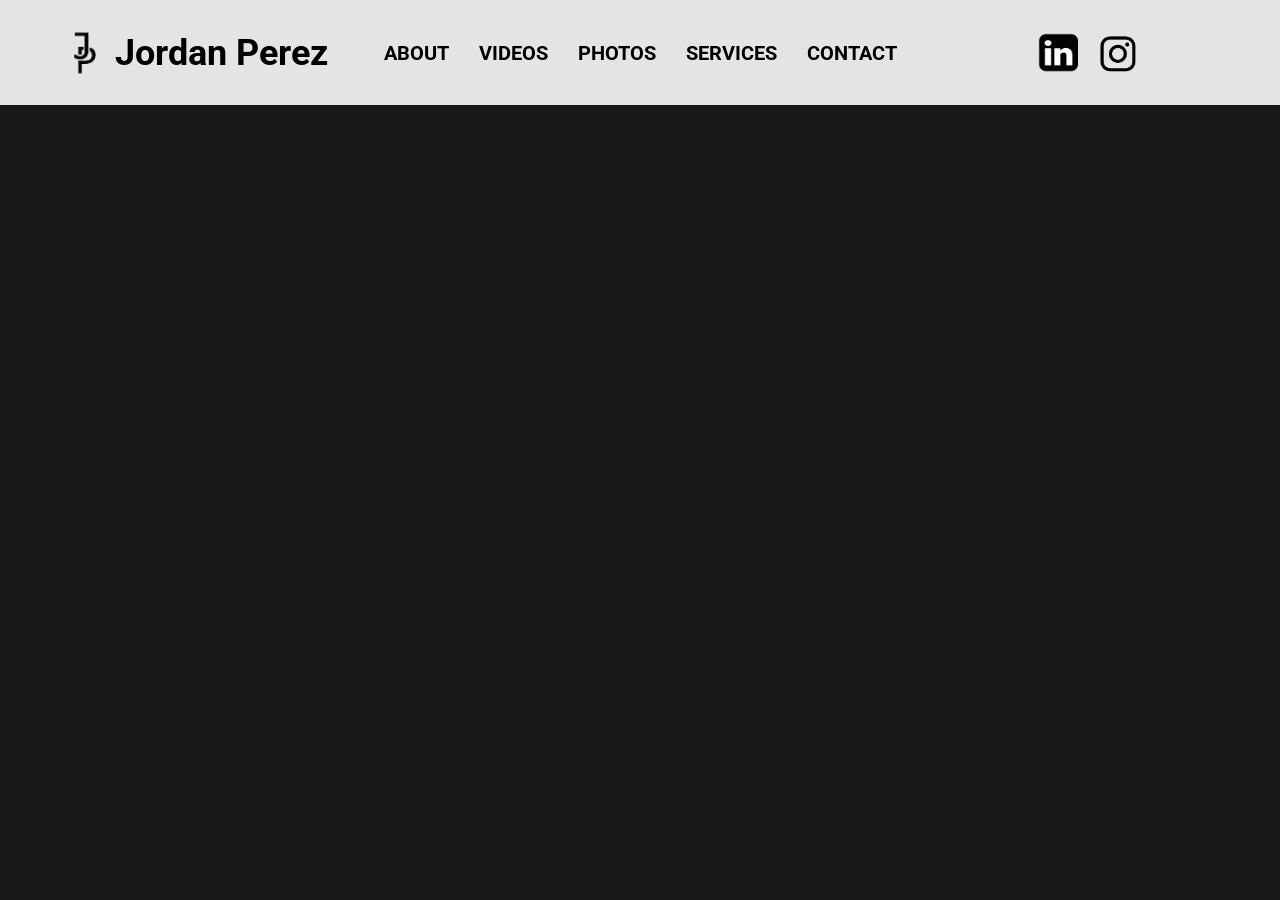
==== pages/photos.html @ e1df45b8 "first commit" ====
<!DOCTYPE html>
<html>
    <head>
        <title>

        </title>
        <link rel="stylesheet" href="../styles.css">
        <link rel="stylesheet" href="../header.css">
        <link href="https://fonts.googleapis.com/css2?family=Google+Sans:ital,opsz,wght@0,17..18,400..700;1,17..18,400..700&family=IBM+Plex+Mono:ital,wght@0,100;0,200;0,300;0,400;0,500;0,600;0,700;1,100;1,200;1,300;1,400;1,500;1,600;1,700&family=Inter:ital,opsz,wght@0,14..32,100..900;1,14..32,100..900&family=Jost:ital,wght@0,100..900;1,100..900&family=Roboto:ital,wght@0,100..900;1,100..900&family=Share+Tech&display=swap" rel="stylesheet">

    </head>
    <body>
        <header class="header-box">
            <div class="header-left-section">
                <img id="header-logo" src="../images/JP.PNG">
                <span id="header-full-name">Jordan Perez</span>
            </div>
            <div class="header-center-section">
                <a href="../index.html">ABOUT</a>
                <a href="videos.html">VIDEOS</a>
                <a href="photos.html">PHOTOS</a>
                <a href="">SERVICES</a>
                <a href="">CONTACT</a>
            </div>
            <div class="header-right-section">
                <div class="header-logo-redirects">
                    <a href="https://www.linkedin.com/in/marc-kristian-lopez-615591347/" target="_blank"> 
                        <img src="../images/linkedin.png">
                    </a>
                    <a href="https://www.linkedin.com/in/marc-kristian-lopez-615591347/" target="_blank">
                        <img src="../images/instagram-removebg-preview.png">
                    </a>
                </div>
            </div>
        </header>
        <main>

        </main>
        <footer>

        </footer>
    </body>
</html>
---- styles.css ----
body {
    margin: 0;
    background-color: rgb(24, 24, 24);
    font-family: Roboto;

    display: flex;
    flex-direction: column;
}


main {
    flex: 1;
}

footer {

}
---- header.css ----
.header-box {
    height: 105px;

    background-color: rgb(228, 228, 228);

    display: flex;
    align-items: center;
    flex-direction: row;
    justify-content: space-evenly;
    
    font-size: 36px;
    font-weight: 700;

    color: rgb(0, 0, 0);

}

.header-left-section {
    display: flex;
    justify-content: center;
    align-items: center;
    flex: 1;
}

#header-logo {
    width: 60px;
    height: 60px;

}

.header-logo-redirects a img {
    width: 40px;
    height: 40px;

    display: block;

}

.header-right-section {
    display: flex;
    justify-content: center;
    align-items: center;
    flex: 1;
}

.header-logo-redirects {
    display: flex;
    justify-content: center;
    align-items: center;

    gap: 20px;

}

.header-center-section {
    display: flex;
    justify-content: center;
    align-items: center;
    gap: 30px;
    flex: 1;
}

.header-center-section a {
    font-size: 20px;
}

.header-box a {
    text-decoration: none;
    color: black;

}

.header-box a:hover {
    transform: scale(95%);
}

#header-reach-out-button {
    border-radius: 10px;
    border: 1px black solid;
    padding: 15px 20px;

    background-color: black;

    color: white;


    font-weight: 700;
    font-size: 14px;

    cursor: pointer;
}

#header-reach-out-button:hover {
    transform: scale(95%); 
}
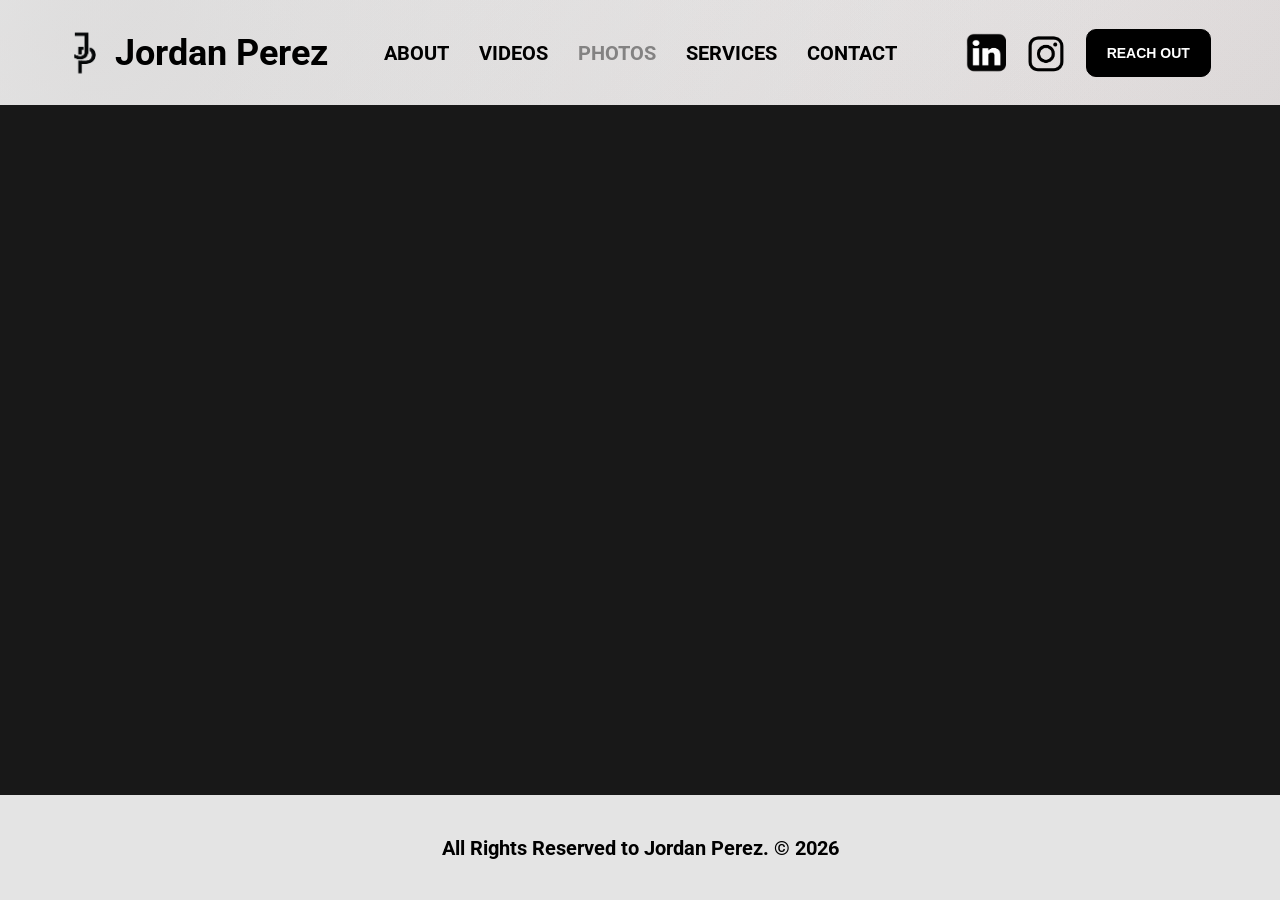
==== commit a33a24a4: "fix" ====
--- a/pages/photos.html
+++ b/pages/photos.html
@@ -6,6 +6,8 @@
         </title>
         <link rel="stylesheet" href="../styles.css">
         <link rel="stylesheet" href="../header.css">
+        <link rel="stylesheet" href="../footer.css">
+        <link rel="stylesheet" href="../about.css">
         <link href="https://fonts.googleapis.com/css2?family=Google+Sans:ital,opsz,wght@0,17..18,400..700;1,17..18,400..700&family=IBM+Plex+Mono:ital,wght@0,100;0,200;0,300;0,400;0,500;0,600;0,700;1,100;1,200;1,300;1,400;1,500;1,600;1,700&family=Inter:ital,opsz,wght@0,14..32,100..900;1,14..32,100..900&family=Jost:ital,wght@0,100..900;1,100..900&family=Roboto:ital,wght@0,100..900;1,100..900&family=Share+Tech&display=swap" rel="stylesheet">
 
     </head>
@@ -15,29 +17,46 @@
                 <img id="header-logo" src="../images/JP.PNG">
                 <span id="header-full-name">Jordan Perez</span>
             </div>
-            <div class="header-center-section">
+            <nav class="header-center-section">
                 <a href="../index.html">ABOUT</a>
                 <a href="videos.html">VIDEOS</a>
                 <a href="photos.html">PHOTOS</a>
                 <a href="">SERVICES</a>
                 <a href="">CONTACT</a>
-            </div>
+            </nav>
             <div class="header-right-section">
                 <div class="header-logo-redirects">
-                    <a href="https://www.linkedin.com/in/marc-kristian-lopez-615591347/" target="_blank"> 
+                    <a href="https://www.linkedin.com/in/jordan-perez-4b34b33bb/" target="_blank"> 
                         <img src="../images/linkedin.png">
                     </a>
-                    <a href="https://www.linkedin.com/in/marc-kristian-lopez-615591347/" target="_blank">
+                    <a href="https://www.instagram.com/jpshot.it/" target="_blank">
                         <img src="../images/instagram-removebg-preview.png">
                     </a>
+                    <button id="header-reach-out-button">
+                        REACH OUT
+                    </button>
                 </div>
             </div>
         </header>
         <main>
 
         </main>
-        <footer>
+        <footer class="footer-box">
+            <div class="footer-center-section">
+                <span>All Rights Reserved to Jordan Perez. &copy; 2026</span>
+            </div>
+        </footer>
+        <script>
+            const currentPage = window.location.pathname.split("/").pop() || "index.html";
 
-        </footer>
+            document.querySelectorAll("nav a").forEach(link => {
+                const linkPage = link.getAttribute("href").split("/").pop();
+
+                if (linkPage === currentPage) {
+                    link.classList.add("active");
+                    link.setAttribute("aria-current", "page");
+                }
+            });
+        </script>
     </body>
 </html>
--- a/styles.css
+++ b/styles.css
@@ -11,7 +11,3 @@
 main {
     flex: 1;
 }
-
-footer {
-
-}
--- a/header.css
+++ b/header.css
@@ -2,7 +2,33 @@
 .header-box {
     height: 105px;
 
-    background-color: rgb(228, 228, 228);
+    background: 
+        radial-gradient(
+            circle at 8% 18%,
+            rgba(212, 211, 211, 0.65) 0 45px,
+            transparent 1000px
+        ),
+        radial-gradient(
+            circle at 92% 25%,
+            rgba(215, 215, 215, 0.13) 0 80px,
+            transparent 1000px
+        ),
+        radial-gradient(
+            circle at 12% 82%,
+            rgba(187, 186, 186, 0.1) 0 65px,
+            transparent 1000px
+        ),
+        radial-gradient(
+            circle at 38% 38%,
+            rgba(214, 211, 211, 0.12) 0 100px,
+            transparent 1000px
+        ),
+        linear-gradient(
+            135deg,
+            rgb(255, 255, 255),
+            rgb(221, 216, 216)
+        );
+    
 
     display: flex;
     align-items: center;
@@ -13,6 +39,8 @@
     font-weight: 700;
 
     color: rgb(0, 0, 0);
+
+    z-index: 200;
 
 }
 
@@ -93,4 +121,13 @@
 
 #header-reach-out-button:hover {
     transform: scale(95%); 
+}
+
+nav a {
+    color: black;
+    text-decoration: none;
+}
+
+nav a.active {
+    color: #838282;
 }
--- a/footer.css
+++ b/footer.css
@@ -0,0 +1,28 @@
+
+.footer-box {
+    height: 105px;
+    width: 100%;
+
+    position: fixed;
+    bottom: 0;
+
+    background-color: rgb(228, 228, 228);
+
+    display: flex;
+    align-items: center;
+    flex-direction: row;
+    justify-content: space-evenly;
+    
+    font-size: 20px;
+    font-weight: 700;
+
+    color: rgb(0, 0, 0);
+    z-index: 200;
+}
+
+.header-center-section {
+    display: flex;
+    justify-content: center;
+    align-items: center;
+    gap: 30px;
+}
--- a/about.css
+++ b/about.css
@@ -0,0 +1,22 @@
+#about-photo {
+    position: absolute;
+    top: 0;
+    right: -330px;
+    width: 100%;
+    height: 100%;
+    object-fit: cover;
+}
+#about-section-textbox {
+    position: relative;
+    z-index: 2;
+
+    width: 80vw;
+    min-height: 100vh;
+
+    background: linear-gradient(
+        90deg,
+        rgb(15, 15, 15) 0%,
+        rgb(15, 15, 15) 30%,
+        rgba(15, 15, 15, 0) 100%
+    );
+}
